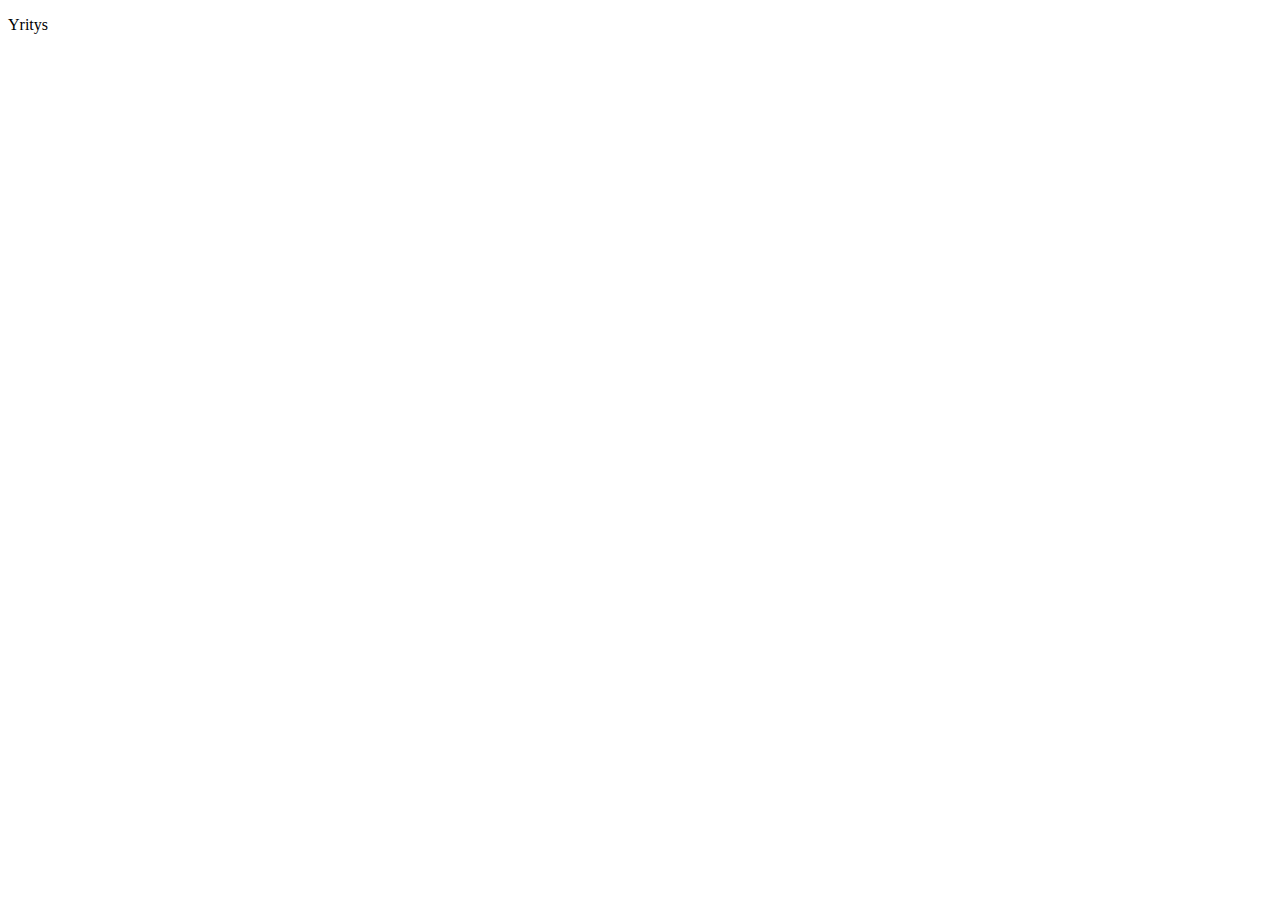
==== company.html @ d78da0ab "Pohja" ====
<!DOCTYPE html>
    <html>
        <head>
            <title></title>
            <meta charset="UTF-8">
            <link href="styles.css" rel="stylesheet">
            <style></style>
        </head>
        <body>
            <div>
                <p>Yritys</p>
            </div>
        </body>
    </html>
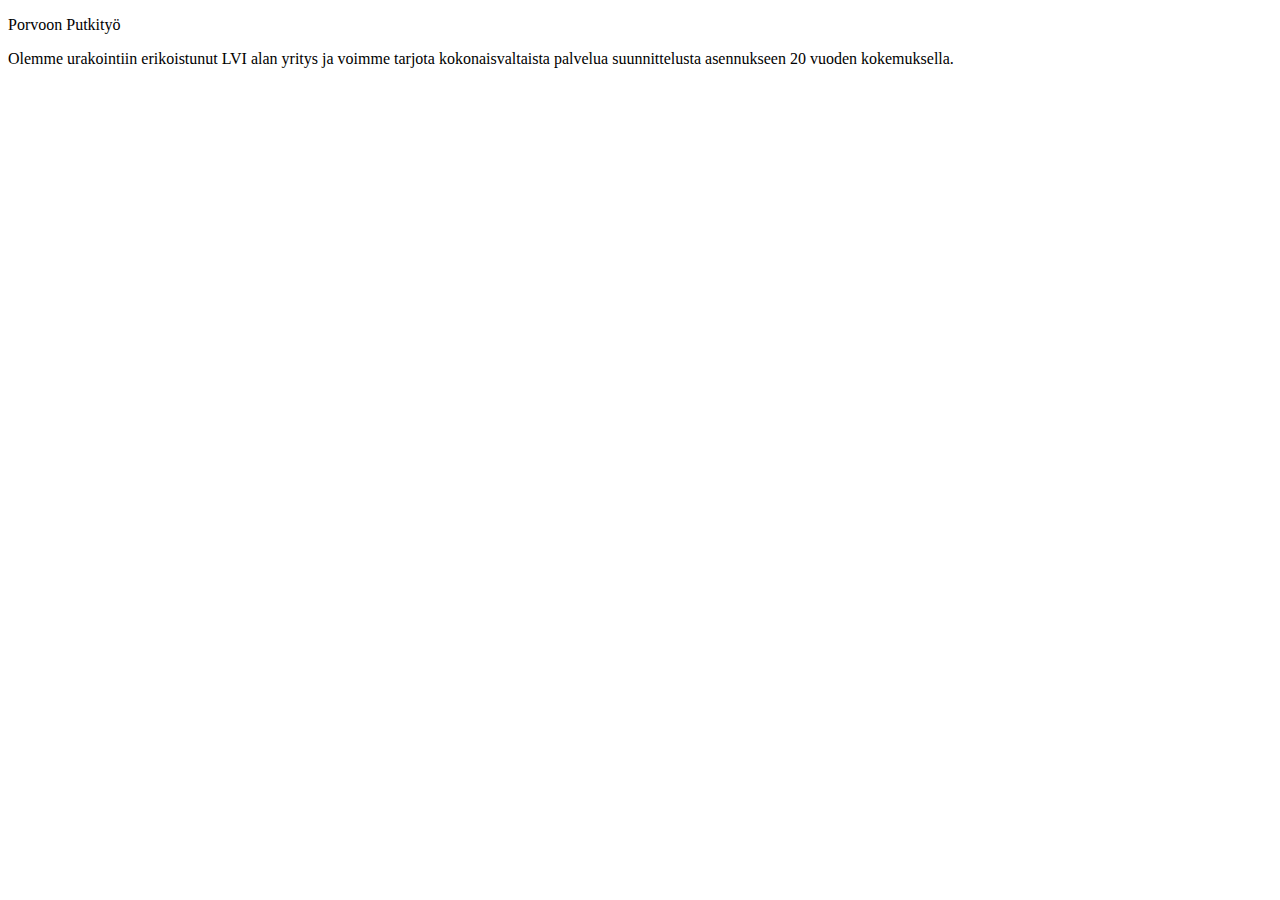
==== commit d5bf2eb0: "Update company.html" ====
--- a/company.html
+++ b/company.html
@@ -1,14 +1,19 @@
 <!DOCTYPE html>
     <html>
         <head>
-            <title></title>
+            <title>Yritys</title>
             <meta charset="UTF-8">
-            <link href="styles.css" rel="stylesheet">
+            <link href="./styles/company.css" rel="stylesheet">
             <style></style>
         </head>
         <body>
             <div>
-                <p>Yritys</p>
+                <p>Porvoon Putkityö</p>
+                
+                <p>
+                    Olemme urakointiin erikoistunut LVI alan yritys ja voimme tarjota kokonaisvaltaista palvelua suunnittelusta asennukseen 
+                    20 vuoden kokemuksella.
+                </p>
             </div>
         </body>
-    </html>+    </html>
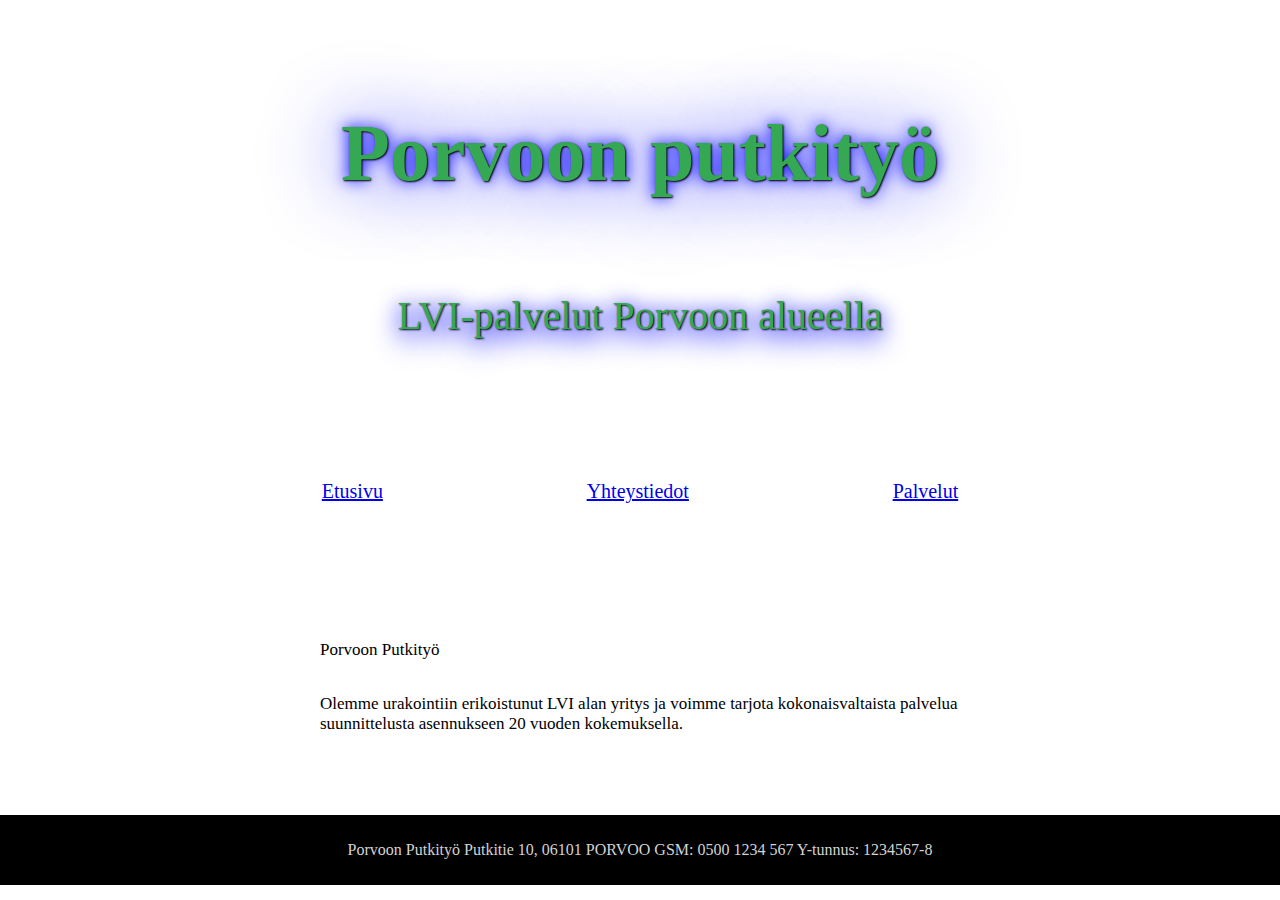
==== commit 7ef0907d: "Tyylit sivuille Lisätty kartta" ====
--- a/company.html
+++ b/company.html
@@ -7,13 +7,31 @@
             <style></style>
         </head>
         <body>
-            <div>
-                <p>Porvoon Putkityö</p>
+            <div class="site">
+                <div class ="title">
+                    <h1>Porvoon putkityö</h1>
+                    <p>LVI-palvelut Porvoon alueella</p>
+                </div>
+                <div class="nav">
+                    <ul>
+                        <li><a href="index.html">Etusivu</a></li>
+                        <li><a href="contact.html">Yhteystiedot</a></li>
+                        <li><a href="services.html">Palvelut</a></li>
+                    </ul>
+                </div>
+
+                <div class="content">
+                    <p>Porvoon Putkityö</p>
                 
                 <p>
                     Olemme urakointiin erikoistunut LVI alan yritys ja voimme tarjota kokonaisvaltaista palvelua suunnittelusta asennukseen 
                     20 vuoden kokemuksella.
                 </p>
+                </div>
+
+                <div class="footer">
+                    <p>Porvoon Putkityö Putkitie 10, 06101 PORVOO GSM: 0500 1234 567 Y-tunnus: 1234567-8</p> 
+                </div>
             </div>
         </body>
     </html>
--- a/styles/company.css
+++ b/styles/company.css
@@ -0,0 +1,97 @@
+body {
+    display: flex;
+    flex-direction: column;
+    width: 100%;
+    height: 100%;
+    background-position:center;
+    background-image:url("https://cdn.pixabay.com/photo/2017/03/12/13/12/wheel-2137043_960_720.jpg");
+    background-attachment: fixed;
+    background-size: 100vw 100vh;
+    margin: 0;
+}
+
+.title {
+    display: flex;
+    flex-direction: column;
+    justify-content: center;
+    align-items: center;
+    font-size: 40px;
+    color: white;
+    margin: 20vh;
+    margin-top: 6vh;
+    margin-bottom: 5vh;
+}
+
+.title h1 {
+    text-shadow: 1px 1px 2px black, 0 0 1em blue, 0 0 0.2em blue; 
+    color: #34a853ff;
+}
+
+.title p {
+    text-shadow: 1px 1px 2px black, 0 0 0.5em blue, 0 0.3em 0.7em blue; 
+    color: #34a853ff;
+}
+
+.nav {
+    display: flex;
+    width: 100%;
+    justify-content: center;
+    align-items: center;
+    background-color: white;
+    height: 15vh;
+    min-height: 80px;
+    position: sticky;
+    top: 0;
+    z-index: 1001;
+}
+
+.nav ul {
+    display: flex;
+    justify-content: space-evenly;
+    align-items: center;
+    width: 80%;
+    padding: 0%;
+    font-size: 20px;
+    flex-wrap: wrap;
+}
+
+.nav li {
+    display: block;
+    margin: 10px;
+}
+
+.content {
+    display: flex;
+    flex-direction: column;
+    justify-content: center;
+    align-items: flex-start;
+    background-color: white;
+    padding: 25%;
+    padding-top: 5%;
+    padding-bottom: 5%;
+    font-size: 17px;
+    height: fit-content;
+}
+
+.content div {
+    padding: 7px;
+    margin: 7px;
+}
+
+.site {
+    display: flex;
+    flex-direction: column;
+    justify-content: center;
+
+}
+
+.footer {
+    background-color: black;
+    min-height: 70px;
+    height: 3vh;
+    color: lightgrey;
+    display: flex;
+    flex-direction: column;
+    justify-content: center;
+    align-items: center;
+}
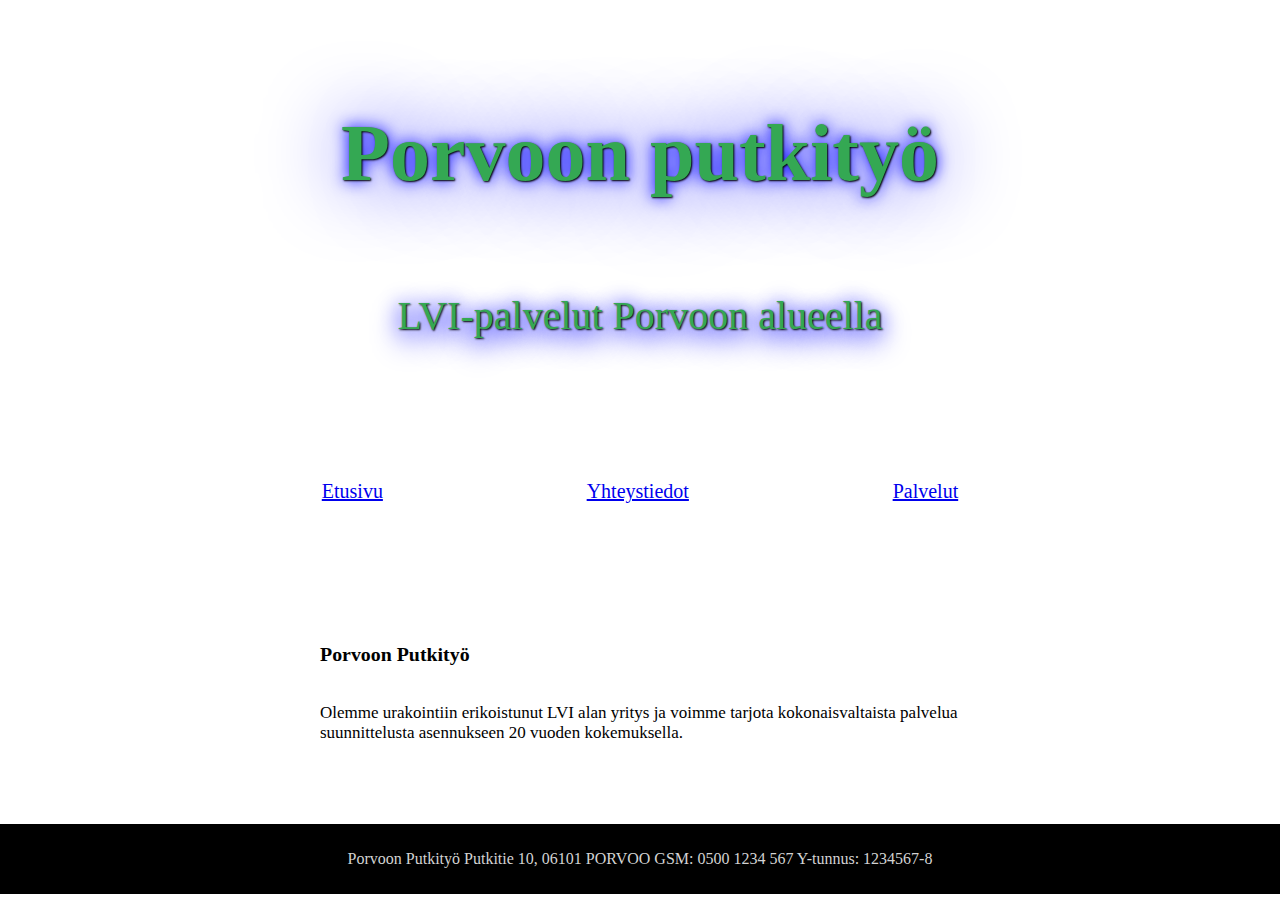
==== commit d33c1d1a: "Pientä viilausta" ====
--- a/company.html
+++ b/company.html
@@ -21,7 +21,7 @@
                 </div>
 
                 <div class="content">
-                    <p>Porvoon Putkityö</p>
+                    <h3>Porvoon Putkityö</h3>
                 
                 <p>
                     Olemme urakointiin erikoistunut LVI alan yritys ja voimme tarjota kokonaisvaltaista palvelua suunnittelusta asennukseen 
